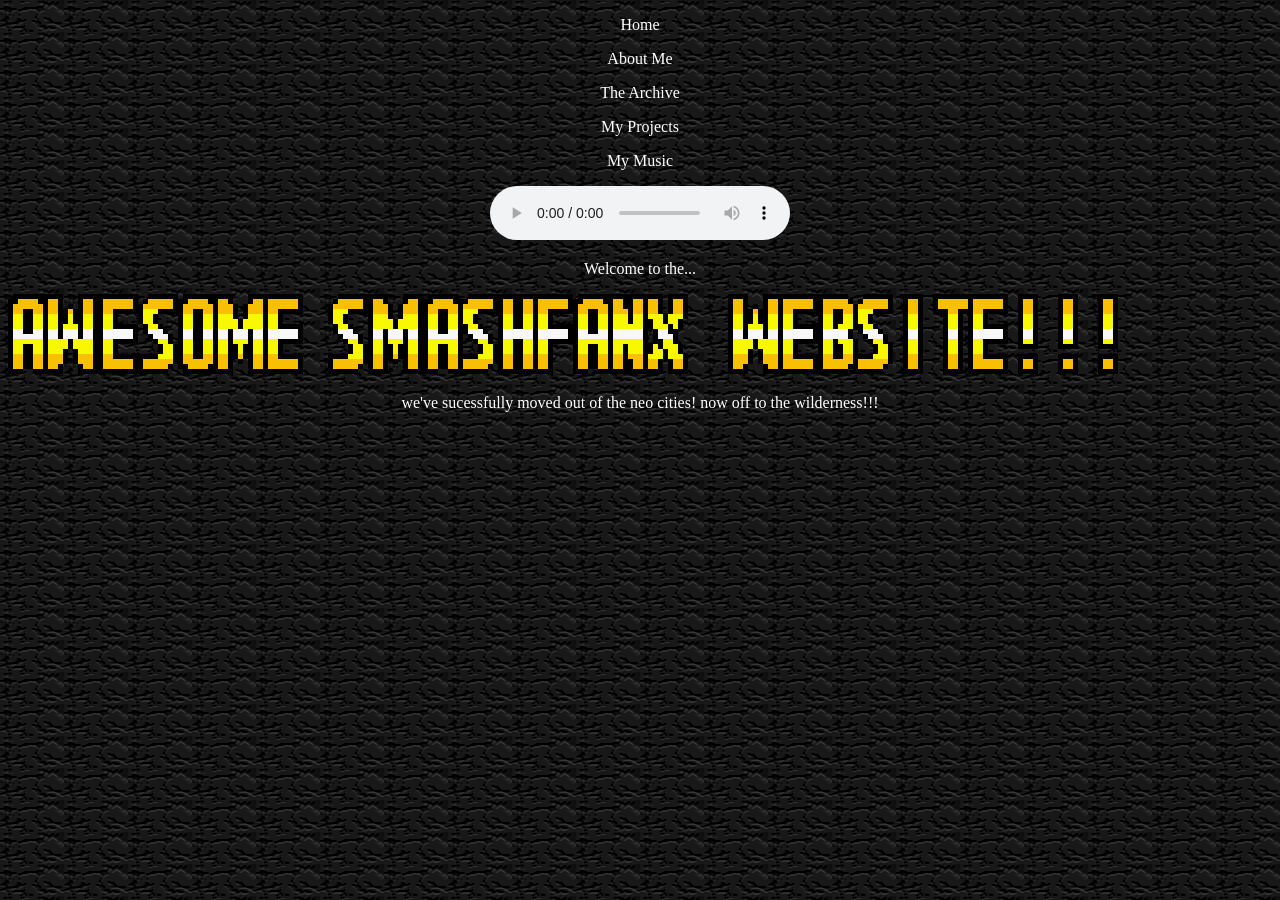
==== index.html @ 9763b22a "website update +added assets" ====
<!DOCTYPE html>
<html>
<head>
	<title>Awesome SmashFanx Website</title>
	<link rel="stylesheet" href="style.css">
</head>
	
	<header>
	<p>Home</p>
	<p>About Me</p>
	<p>The Archive</p>
	<p>My Projects</p>
	<p>My Music</p>
	
	<audio controls autoplay loop>
			<source src="bgm/ssb_howto.mp3" type="audio/mpeg">
			Your browser does not support the audio element.
		</audio>
	
	</header>
	
	
	<body style="background-image: url('img/sitebg1.png');">
	
		
		
		<p style="color:#FFFFFF;">Welcome to the...<br></p>
		
		<img src="img/weblogo.png" alt="AWESOME SMASHFANX WEBSITE!!!!!1"><br>
		
		<p style="color:#FFFFFF;">we've sucessfully moved out of the neo cities! now off to the wilderness!!!</p>	

	</body>
</html>
---- style.css ----
h1 {
	color: #FFFFFF;
	text-align: center;
}
p {
	color: #FFFFFF;
	text-align: center;
}
img src {
	align-items: center;
}
header {
	color: #FFFFFF;
	text-align: center;
}
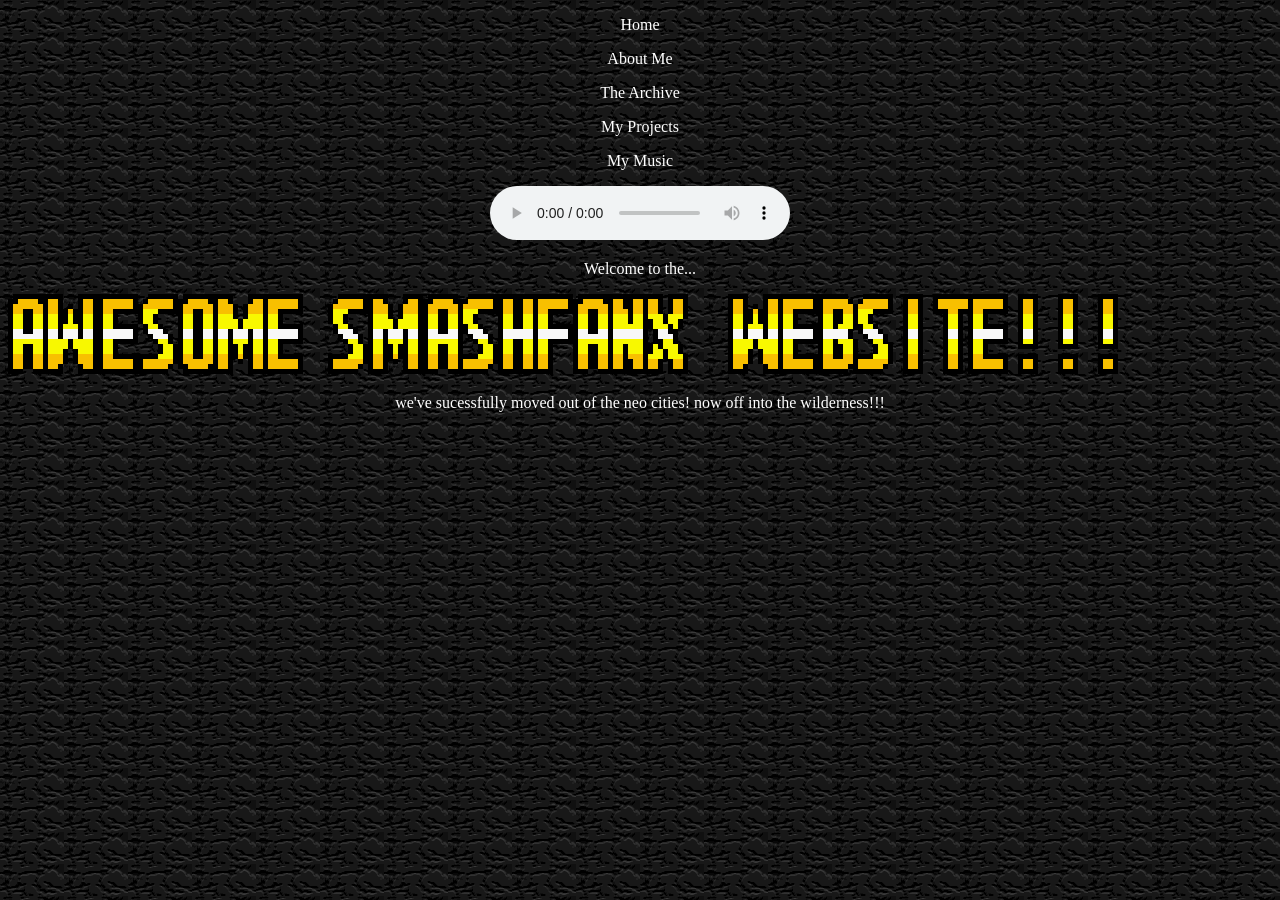
==== commit b03f11db: "Website Update +added assets" ====
--- a/index.html
+++ b/index.html
@@ -22,13 +22,11 @@
 	
 	<body style="background-image: url('img/sitebg1.png');">
 	
-		
-		
 		<p style="color:#FFFFFF;">Welcome to the...<br></p>
 		
 		<img src="img/weblogo.png" alt="AWESOME SMASHFANX WEBSITE!!!!!1"><br>
 		
-		<p style="color:#FFFFFF;">we've sucessfully moved out of the neo cities! now off to the wilderness!!!</p>	
+		<p style="color:#FFFFFF;">we've sucessfully moved out of the neo cities! now off into the wilderness!!!</p>	
 
 	</body>
 </html>
--- a/style.css
+++ b/style.css
@@ -6,8 +6,9 @@
 	color: #FFFFFF;
 	text-align: center;
 }
-img src {
-	align-items: center;
+img {
+	color: #FFFFFF;
+	text-align: center;
 }
 header {
 	color: #FFFFFF;
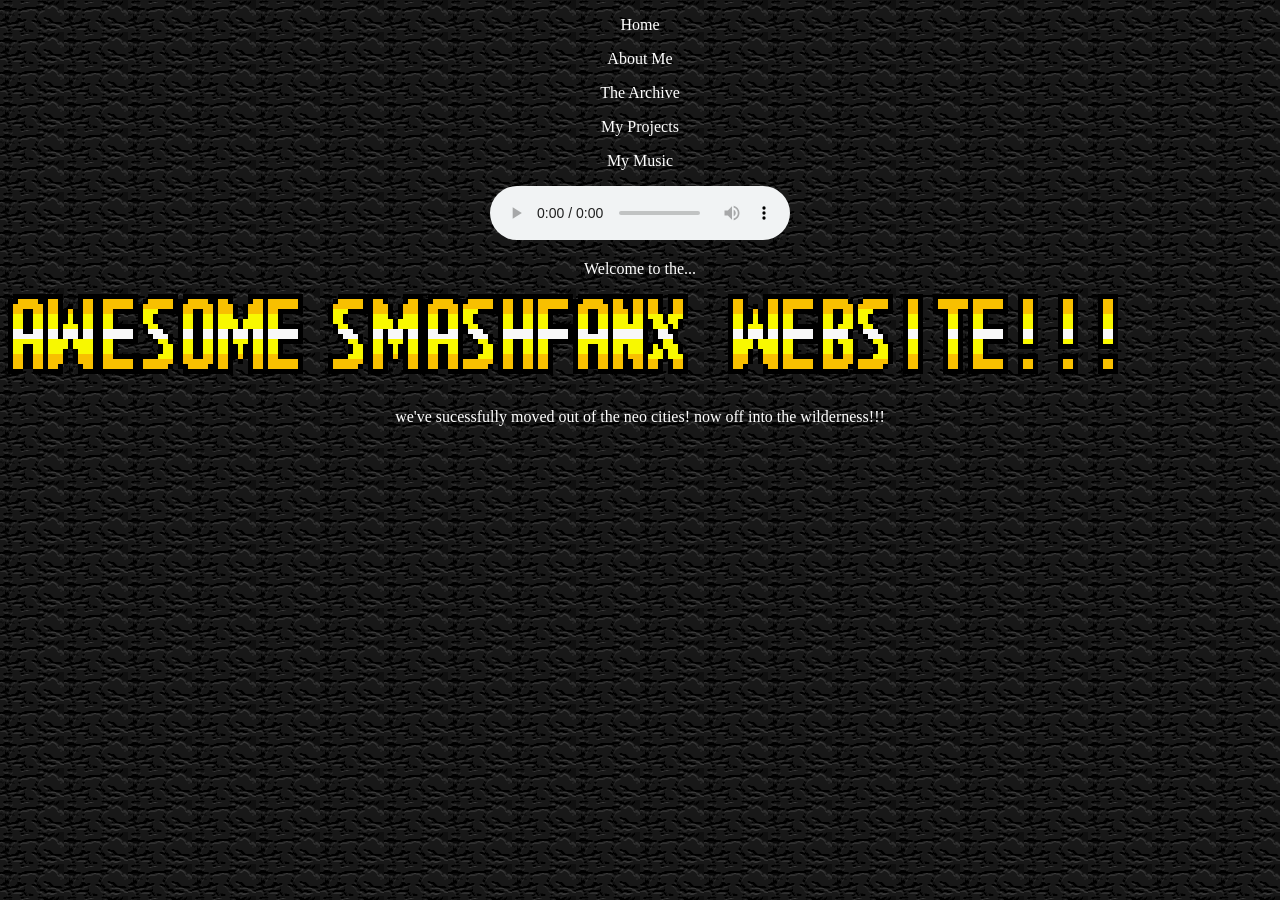
==== commit d7acf0e4: "Update index.html" ====
--- a/index.html
+++ b/index.html
@@ -24,7 +24,7 @@
 	
 		<p style="color:#FFFFFF;">Welcome to the...<br></p>
 		
-		<img src="img/weblogo.png" alt="AWESOME SMASHFANX WEBSITE!!!!!1"><br>
+		<img src="img/weblogo.png" alt="AWESOME SMASHFANX WEBSITE!!!!!1" style="text-align: center;"><br>
 		
 		<p style="color:#FFFFFF;">we've sucessfully moved out of the neo cities! now off into the wilderness!!!</p>	
 
--- a/style.css
+++ b/style.css
@@ -7,8 +7,9 @@
 	text-align: center;
 }
 img {
-	color: #FFFFFF;
-	text-align: center;
+	display: flex;
+	justify-content: center;
+	align-items: center;
 }
 header {
 	color: #FFFFFF;
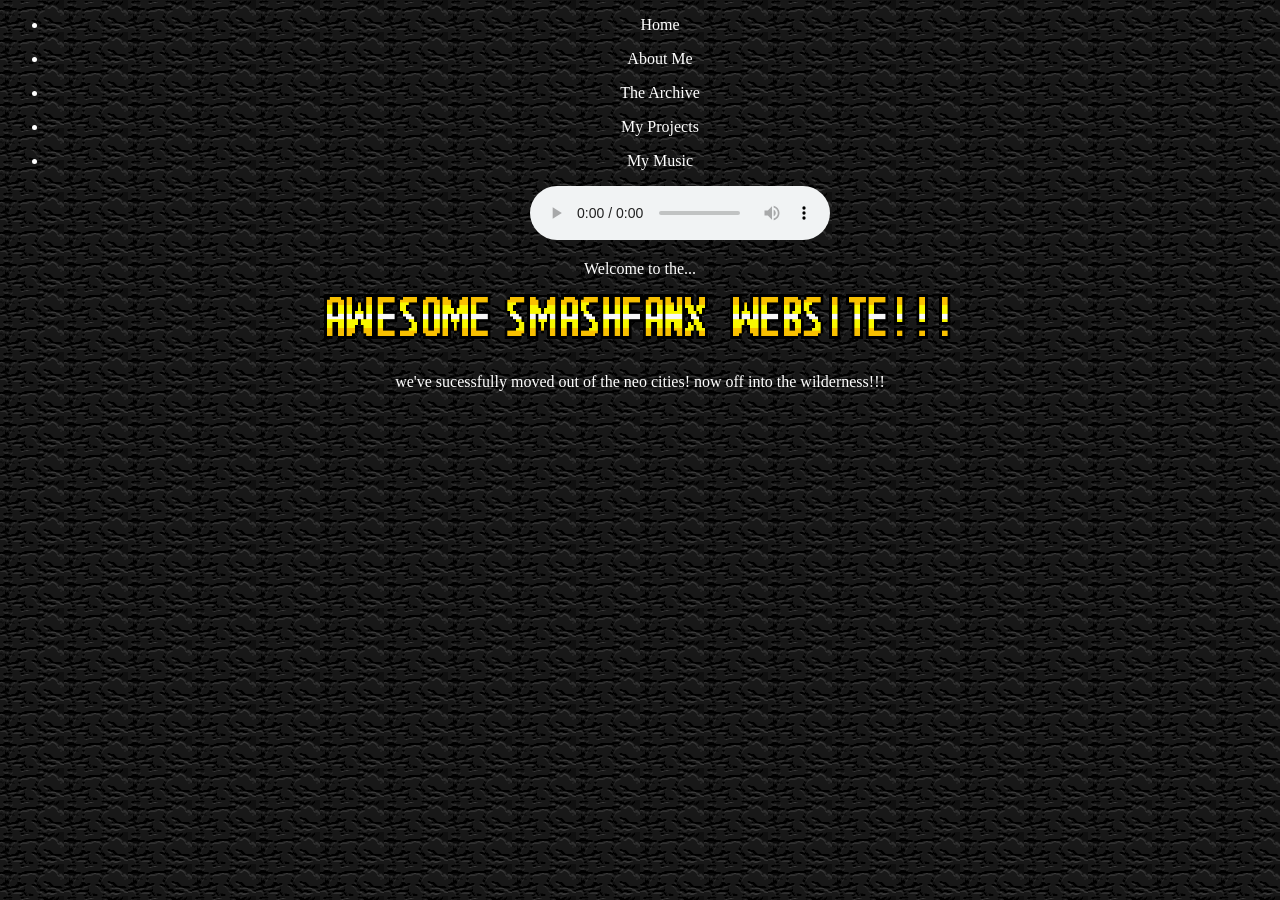
==== commit adac6460: "Update index.html this will not work (surely" ====
--- a/index.html
+++ b/index.html
@@ -6,11 +6,14 @@
 </head>
 	
 	<header>
-	<p>Home</p>
-	<p>About Me</p>
-	<p>The Archive</p>
-	<p>My Projects</p>
-	<p>My Music</p>
+	
+	<ul>
+		<li><p>Home</p></li>
+		<li><p>About Me</p></li>
+		<li><p>The Archive</p></li>
+		<li><p>My Projects</p></li>
+		<li><p>My Music</p></li>
+	<ul>
 	
 	<audio controls autoplay loop>
 			<source src="bgm/ssb_howto.mp3" type="audio/mpeg">
@@ -24,7 +27,7 @@
 	
 		<p style="color:#FFFFFF;">Welcome to the...<br></p>
 		
-		<img src="img/weblogo.png" alt="AWESOME SMASHFANX WEBSITE!!!!!1" style="text-align: center;"><br>
+		<img src="img/weblogo.png" alt="AWESOME SMASHFANX WEBSITE!!!!!1"><br>
 		
 		<p style="color:#FFFFFF;">we've sucessfully moved out of the neo cities! now off into the wilderness!!!</p>	
 
--- a/style.css
+++ b/style.css
@@ -6,12 +6,12 @@
 	color: #FFFFFF;
 	text-align: center;
 }
-img {
-	display: flex;
-	justify-content: center;
-	align-items: center;
-}
 header {
 	color: #FFFFFF;
 	text-align: center;
 }
+img {
+  display: block;
+  margin: auto;
+  width: 50%;
+}
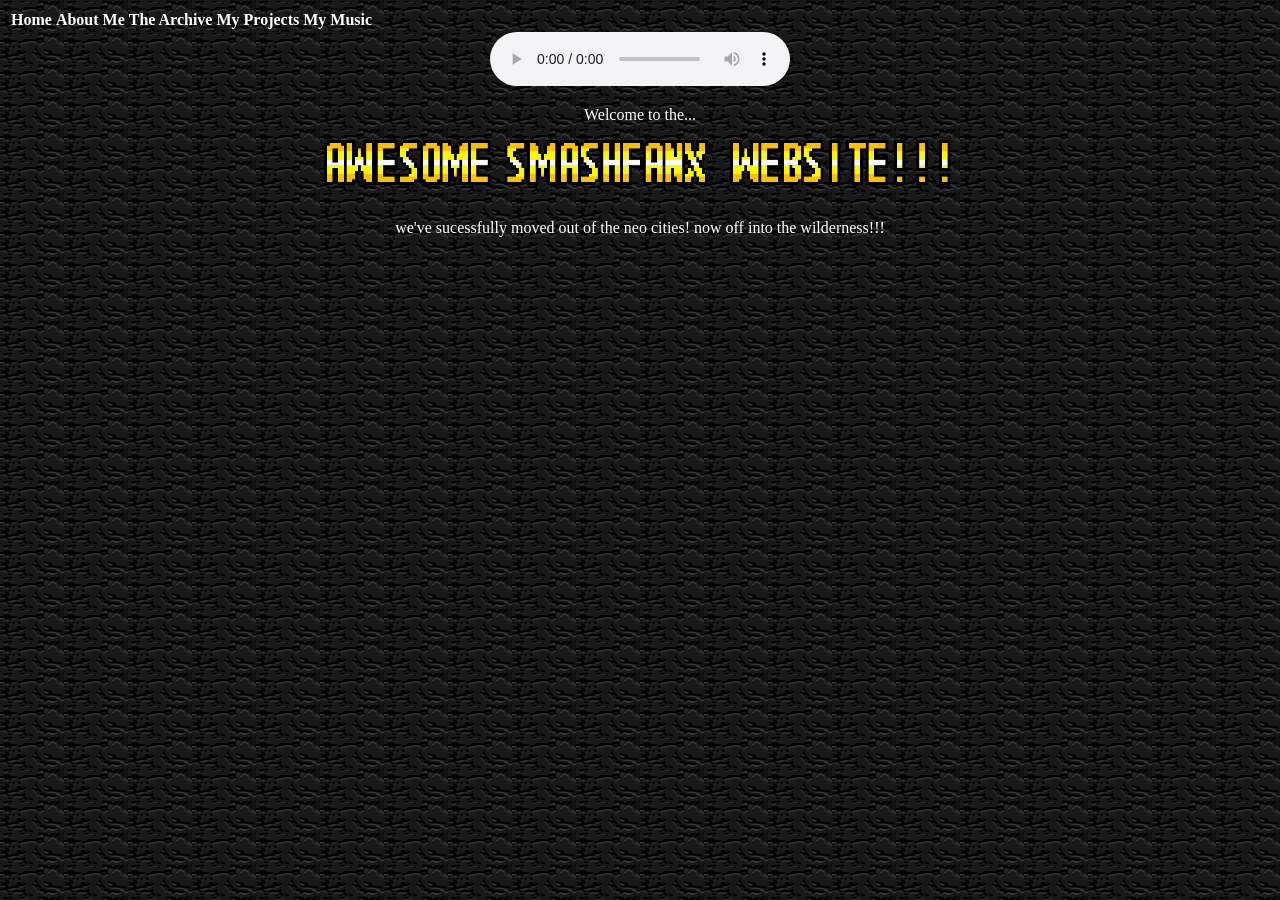
==== commit f9eb5dbf: "Update index.html" ====
--- a/index.html
+++ b/index.html
@@ -6,14 +6,17 @@
 </head>
 	
 	<header>
-	
-	<ul>
-		<li><p>Home</p></li>
-		<li><p>About Me</p></li>
-		<li><p>The Archive</p></li>
-		<li><p>My Projects</p></li>
-		<li><p>My Music</p></li>
-	<ul>
+		
+	<table>
+	  <tr>
+	    <th>Home</th>
+	    <th>About Me</th>
+	    <th>The Archive</th>
+		<th>My Projects</th>
+		<th>My Music</th>
+	  </tr>
+	</table>
+		
 	
 	<audio controls autoplay loop>
 			<source src="bgm/ssb_howto.mp3" type="audio/mpeg">
--- a/style.css
+++ b/style.css
@@ -15,3 +15,12 @@
   margin: auto;
   width: 50%;
 }
+ul {
+  list-style-type: none;
+  margin: 0;
+  padding: 0;
+  list-style: none;
+}
+li{
+  display: inline;
+}
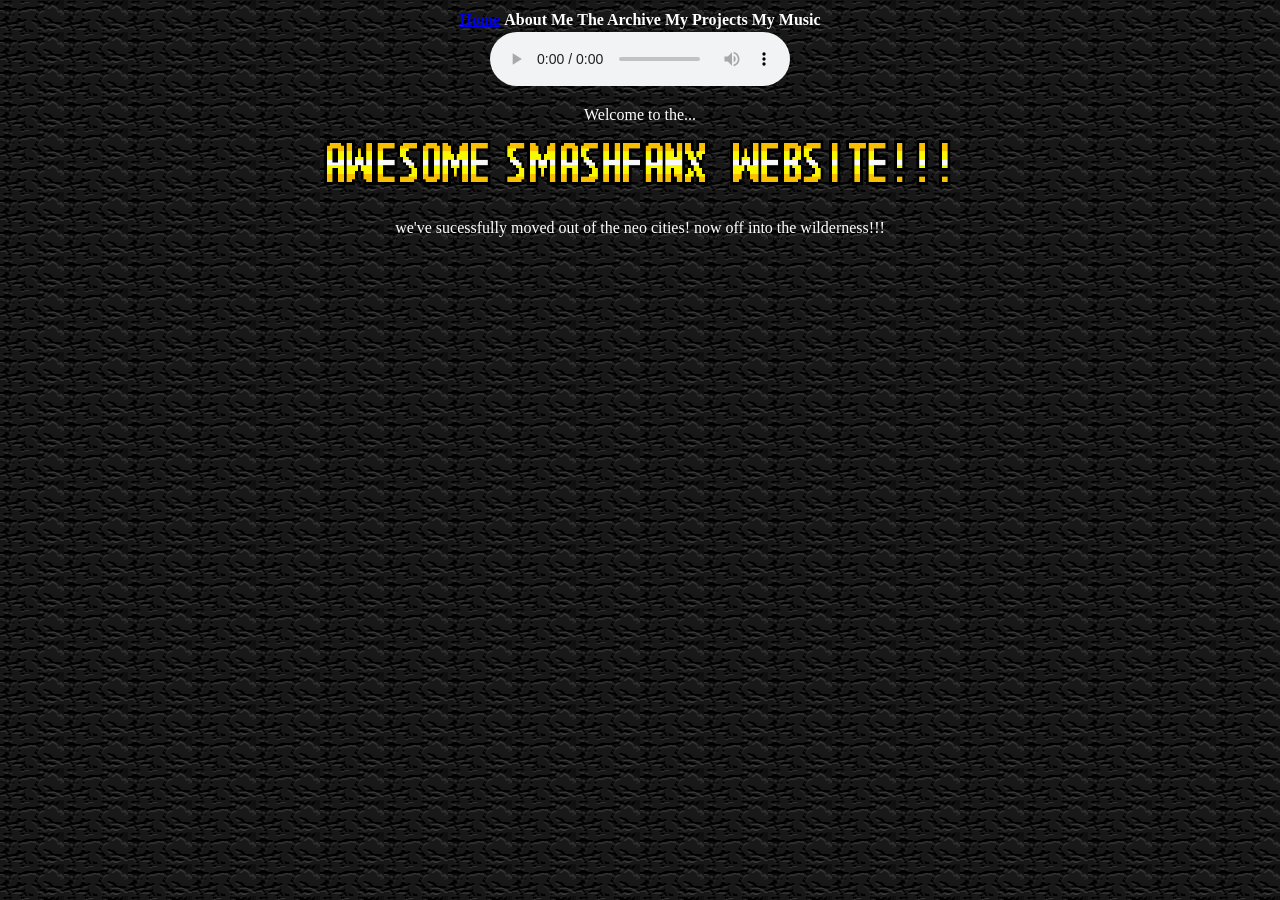
==== commit 0f40b480: "Update index.html" ====
--- a/index.html
+++ b/index.html
@@ -9,7 +9,7 @@
 		
 	<table>
 	  <tr>
-	    <th>Home</th>
+	    <th><a href="index.html">Home</a></th>
 	    <th>About Me</th>
 	    <th>The Archive</th>
 		<th>My Projects</th>
--- a/style.css
+++ b/style.css
@@ -15,12 +15,13 @@
   margin: auto;
   width: 50%;
 }
-ul {
-  list-style-type: none;
-  margin: 0;
-  padding: 0;
-  list-style: none;
+th {
+	color: #FFFFFF;
+	text-align: center;
 }
-li{
-  display: inline;
+table {
+  display: flex;
+  justify-content: center;
+  align-items: center;
 }
+
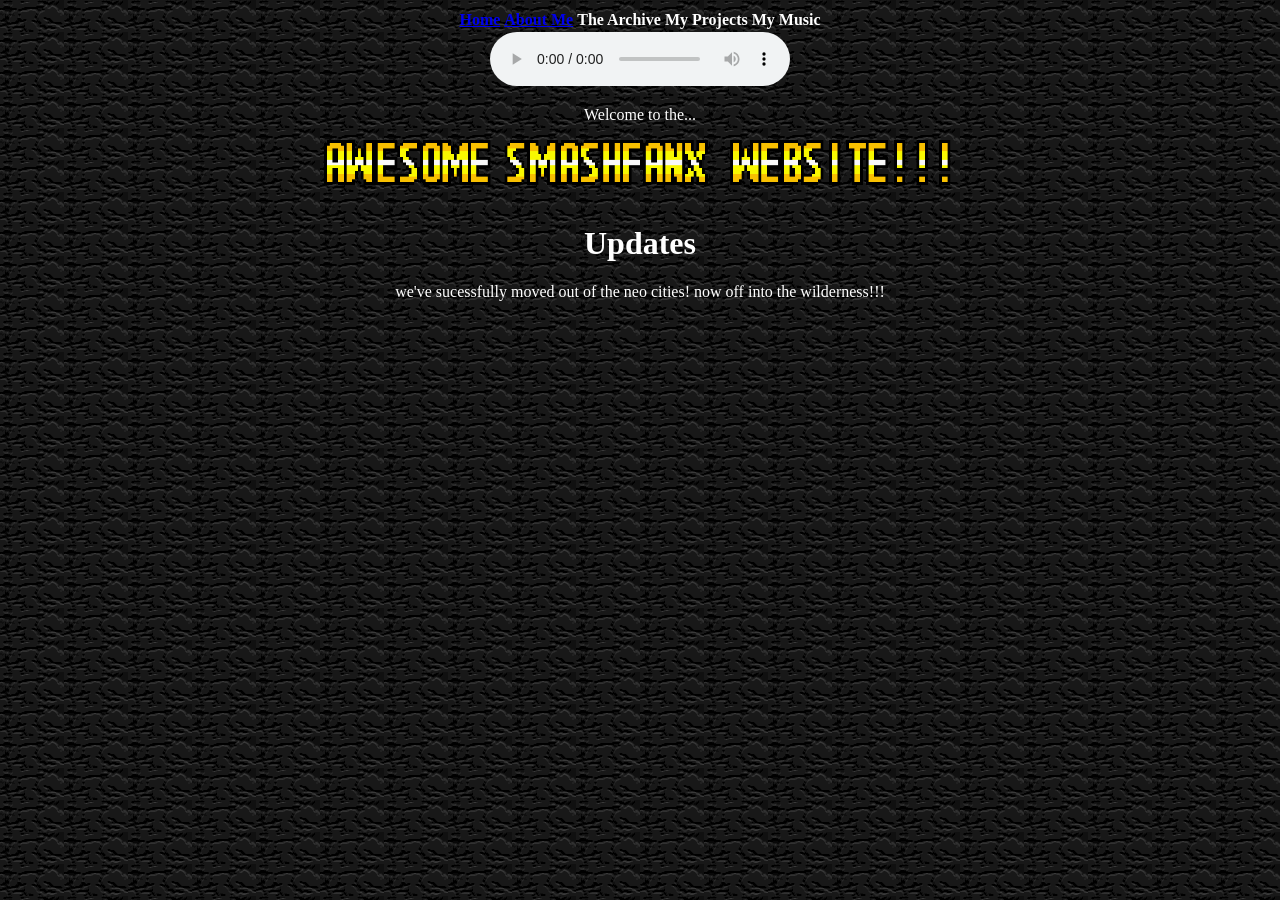
==== commit 2cf33ba9: "Update index.html" ====
--- a/index.html
+++ b/index.html
@@ -10,7 +10,7 @@
 	<table>
 	  <tr>
 	    <th><a href="index.html">Home</a></th>
-	    <th>About Me</th>
+	    <th><a href="about.html">About Me</a></th>
 	    <th>The Archive</th>
 		<th>My Projects</th>
 		<th>My Music</th>
@@ -32,6 +32,7 @@
 		
 		<img src="img/weblogo.png" alt="AWESOME SMASHFANX WEBSITE!!!!!1"><br>
 		
+		<h1 style="color:#FFFFFF;">Updates</h1>
 		<p style="color:#FFFFFF;">we've sucessfully moved out of the neo cities! now off into the wilderness!!!</p>	
 
 	</body>
